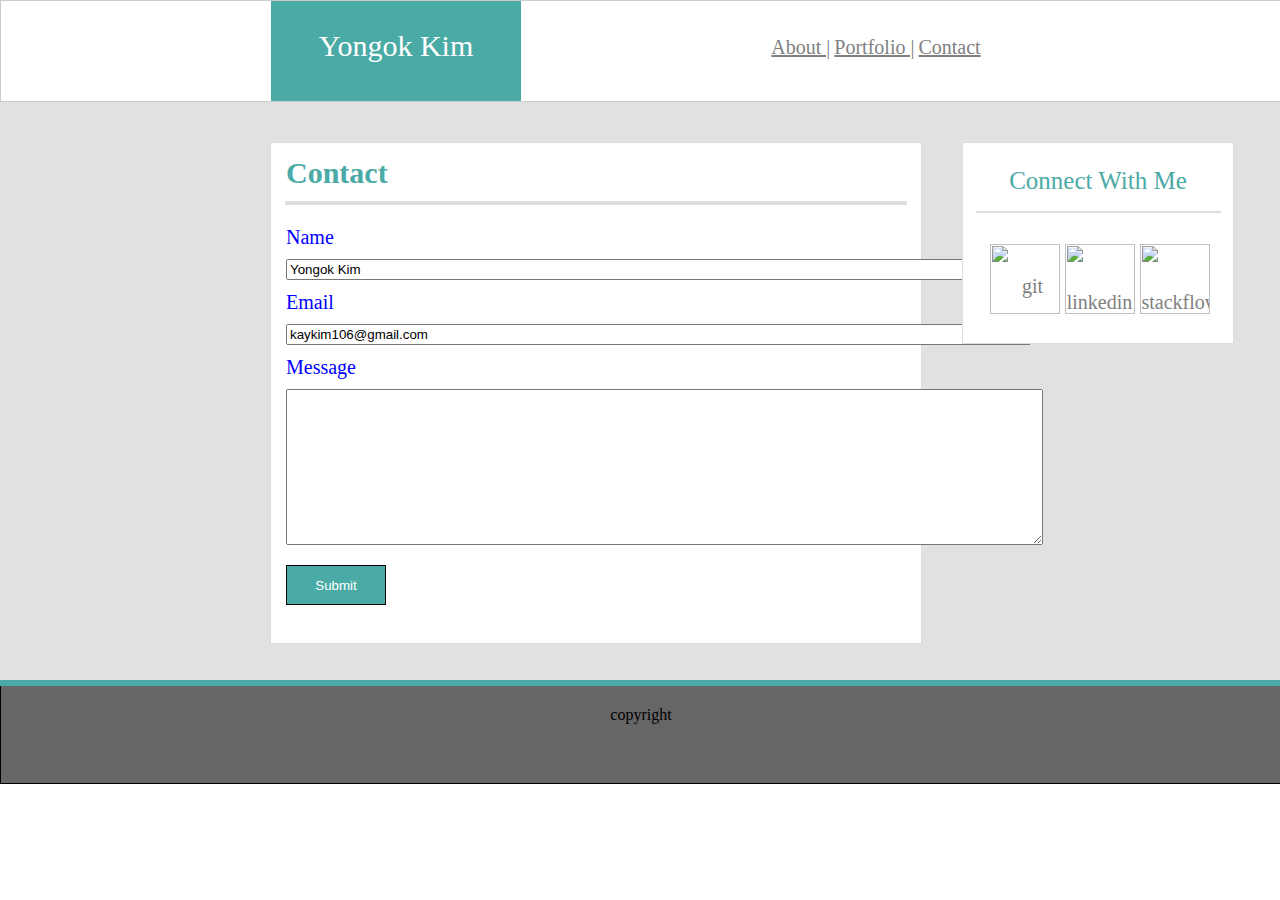
==== contact.html @ 7fc617e4 "contact & style2 update" ====
<html>
<head>
	<meta charset="UTF-8">
	<link rel="stylesheet" href="reset.css">
	<link rel="stylesheet" href="style.css">
	<link rel="stylesheet" href="style2.css">
	<title></title>
</head>
<body>
	

	<div class="header">
		<div class="myname">
			<h1>Yongok Kim</h1>
		</div>
			<div class="infolist">
				<a href="">About |</a>
				<span><a href="">Portfolio |</a></span>
				<span><a href="">Contact</a></span>
			</div>
	</div>

			<div class="body">
				<div class="content-1">
						<div class="aboutme">
							<h1>Contact</h1>
						</div>
							<hr>
							<div class="contactinfo">
							<div class="name">
								<h2> Name </h2>
								
								<input type="text" name="FullName" size=90% value="Yongok Kim">
								<h2> Email</h2>
								<input type="text" name="Email" size=90% value="kaykim106@gmail.com">
								<h2>Message</h2>
								<textarea rows="10" cols="92%"> </textarea><br>
								<button>Submit</button>
							</div>
					</div>
							<div class="content-1-1">
									
																</div>
				</div>
			
					<div class="content-2">
						<div class="connectme">
							<h1>Connect With Me</h1>
						</div>
						<hr>
							<div class="icons">
								<div class="linkicons">
									<div class="giticon">
										<a href="https://github.com/" target="_blank"><img src="http://cdn.mysitemyway.com/icons-watermarks/flat-rounded-square-white-on-black/foundation/foundation_social-github/foundation_social-github_flat-rounded-square-white-on-black_512x512.png" alt="git"></a>
									</div>
										<div class="linkedinicon">
											<a href="https://www.linkedin.com/in/kay-kim-93139ba4/" target="_blank"><img src="https://media.licdn.com/mpr/mpr/shrink_200_200/AAEAAQAAAAAAAANyAAAAJGRlZTNlZDQwLTk4YTItNDA1MS04MzBjLWJmNGQ5M2RmZGUxYw.png" alt="linkedin"></a>
										</div>
											<div class="stackflowicon">
												<a href="https://stackoverflow.com/users/story/8722569#" target="_blank"><img src="http://sourcingrecruitment.info/wp-content/uploads/2015/05/stackoverflow.png" alt="stackflow"></a>
											</div>
								</div>
							</div>
					</div>
			</div>
	<div class="line">
	<hr>
	</div>
	<div class="footer">
		<p>copyright</p>
	</div>
	
	
</body>
</html>
---- style.css ----
*{
	font-family: 'Arial', 'Helvetica Neue', Helvetica, sans-serif;
}
div{
	margin:0 auto;
}
a{
	color:gray;
	font-size:20px;
	text-align:center;
	
	line-height:4;
	margin:0 auto;
}
.myname h1{
	color:white;
}
.content-1 hr{
	width:95%;
	border:2px solid #dedede;

}
h1{
	font-size:30px;
	color:#4aaaa5;
	font-family: 'Georgia', Times, Times New Roman, serif;
}
.connectme h1{
	font-size:25px;
	text-align:center;
}
p{
	margin:20px 20px 0 20px;
	line-height:21px;
}
.header{
	width:100%;
	height:100px;
	background:#ffffff;
	border:1px solid #cccccc;
	position:relative;



}
.body{
	width:100%;
	height:580px;
	background:#68686833;


}
.footer{
	width:100%;
	height:100px;
	background:#666666;
	border:1px solid black;
	text-align:center;
	line-height:6;

}
.myname{
	height:100px;
	width:250px;
	line-height: 3;
	text-align:center;
	position:absolute;
	
	margin:0 0 0 270px;
	background:#4aaaa5;

}
.infolist{
	height:100px;
	width:270px;
	position:absolute;

	right:270;
	text-align:center;
	line-height:6;
}
.content-1{
	width:650px;
	height:500px;
	background:white;
	border:1px solid #dddddd;
	float:left;
	margin:40px 40px 0 270px;
}
.content-2{
	width:270px;
	height:200px;
	background:white;
	border:1px solid #dddddd;
	float:left;
	margin:40px auto;

}
.content-1-1-i img{
	width:250px;
	height:200px;
}
.content-1-1-i{
	width:250px;
	height:200px;
	float:left;
	margin:0 20px 20px 20px;

}
.aboutme{
	width:300px;
	height:50px;
	font-weight: bold;
	position:relative;
	right:160;
	line-height: 2;
}


.connectme{
	width:266px;
	height:60px;
	line-height:3;
	
}
.linkicons{
	width:229px;
	height:74px;
	
	text-align:center;
	position: relative;
    right: -6px;
    bottom: -23px;
}

.giticon img{
	width:70px;
	height:70px;
	float:left;
	margin-right: 5px;
}
.linkedinicon img{
	width:70px;
	height:70px;
	float:left;
	margin-right: 5px;
}
.stackflowicon img{
	width:70px;
	height:70px;
	float:left;
	margin-right: 5px;
}
.line hr{
 	float:left;
	border:3px solid #4aaaa5;
	width:100%;

}
.line{
	position:relative;
	bottom:10;

}
.content-2 hr{
	width:90%;
	border:1px solid #dedede;
}
---- style2.css ----
*{
	font-family: 'Arial', 'Helvetica Neue', Helvetica, sans-serif;
}
div{
	margin:0 auto;
}
input{

}
}
a{
	color:gray;
	font-size:20px;
	text-align:center;
	
	line-height:4;
	margin:0 auto;
}
.myname h1{
	color:white;
}
.content-1 hr{
	width:95%;
	border:2px solid #dedede;

}
h1{
	font-size:30px;
	color:#4aaaa5;
	font-family: 'Georgia', Times, Times New Roman, serif;
}
h2{
	font-size:20px;
	color:blue;
	margin:10px 0 10px 15px;
}
input,textarea{
	margin:0 0 0 15px;
}
button{
	margin:20px 0 0 15px;
	width:100px;
	height:40px;
	border:1px solid black;
	background:#4aaaa5;
	color:white;
}
.contactinfo{
	margin:20px 0 0 0px;
	line-height:1.2;
}
.connectme h1{
	font-size:25px;
	text-align:center;
}
p{
	margin:20px 20px 0 20px;
	line-height:21px;
}
.header{
	width:100%;
	height:100px;
	background:#ffffff;
	border:1px solid #cccccc;
	position:relative;



}
.body{
	width:100%;
	height:580px;
	background:#68686833;


}
.footer{
	width:100%;
	height:100px;
	background:#666666;
	border:1px solid black;
	text-align:center;
	line-height:6;

}
.myname{
	height:100px;
	width:250px;
	line-height: 3;
	text-align:center;
	position:absolute;
	
	margin:0 0 0 270px;
	background:#4aaaa5;

}
.infolist{
	height:100px;
	width:270px;
	position:absolute;

	right:270;
	text-align:center;
	line-height:6;
}
.content-1{
	width:650px;
	height:500px;
	background:white;
	border:1px solid #dddddd;
	float:left;
	margin:40px 40px 0 270px;
}
.content-2{
	width:270px;
	height:200px;
	background:white;
	border:1px solid #dddddd;
	float:left;
	margin:40px auto;

}
.content-1-1-i img{
	width:250px;
	height:200px;
}
.content-1-1-i{
	width:250px;
	height:200px;
	float:left;
	margin:0 20px 20px 20px;

}
.aboutme{
	width:300px;
	height:50px;
	font-weight: bold;
	position:relative;
	right:160;
	line-height: 2;
}


.connectme{
	width:266px;
	height:60px;
	line-height:3;
	
}
.linkicons{
	width:229px;
	height:74px;
	
	text-align:center;
	position: relative;
    right: -6px;
    bottom: -23px;
}

.giticon img{
	width:70px;
	height:70px;
	float:left;
	margin-right: 5px;
}
.linkedinicon img{
	width:70px;
	height:70px;
	float:left;
	margin-right: 5px;
}
.stackflowicon img{
	width:70px;
	height:70px;
	float:left;
	margin-right: 5px;
}
.line hr{
 	float:left;
	border:3px solid #4aaaa5;
	width:100%;

}
.line{
	position:relative;
	bottom:10;

}
.content-2 hr{
	width:90%;
	border:1px solid #dedede;
}
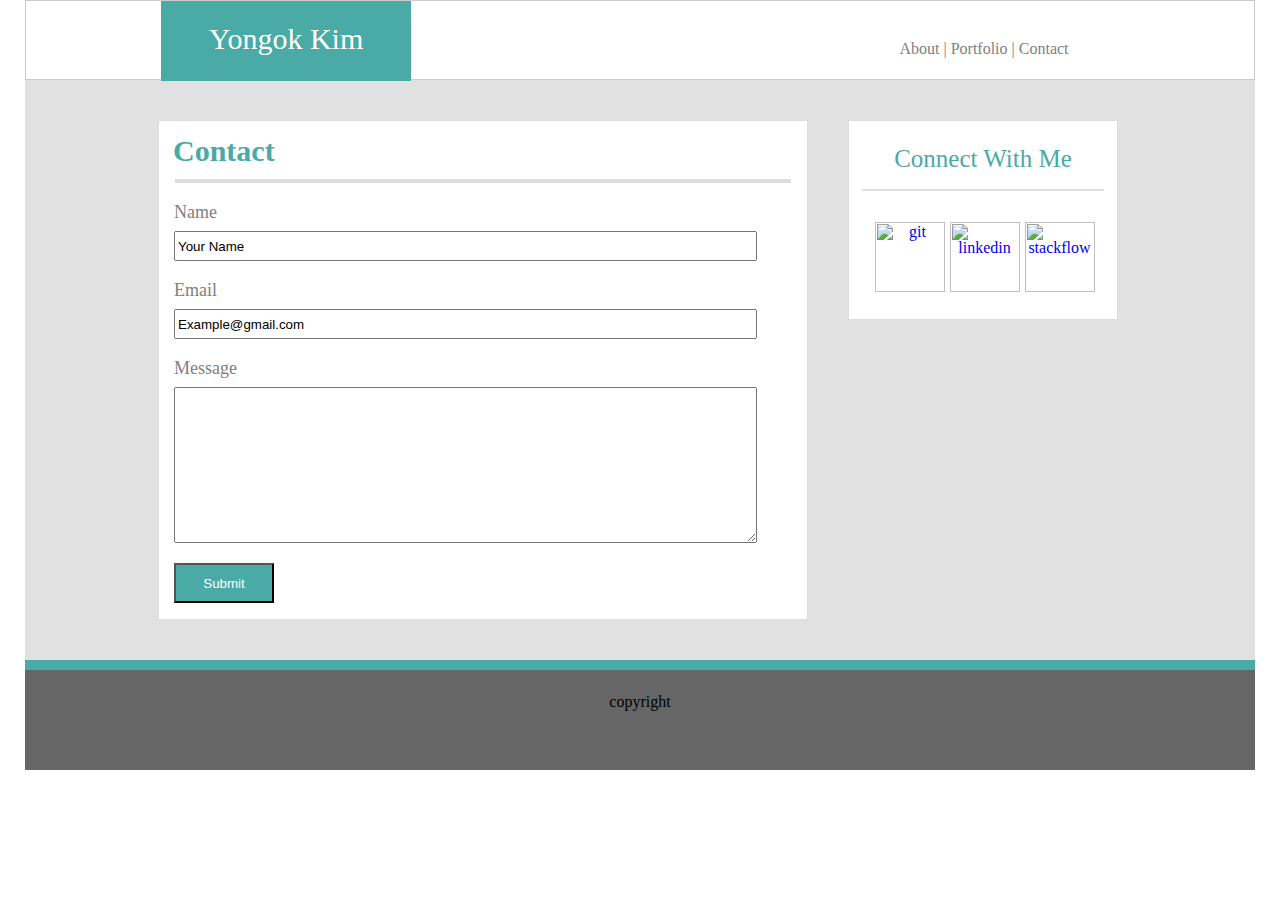
==== commit 96fcdbfb: "contact change" ====
--- a/contact.html
+++ b/contact.html
@@ -4,6 +4,7 @@
 	<link rel="stylesheet" href="reset.css">
 	<link rel="stylesheet" href="style.css">
 	<link rel="stylesheet" href="style2.css">
+
 	<title></title>
 </head>
 <body>
@@ -22,25 +23,18 @@
 
 			<div class="body">
 				<div class="content-1">
-						<div class="aboutme">
+						<div class="contact">
 							<h1>Contact</h1>
 						</div>
 							<hr>
-							<div class="contactinfo">
-							<div class="name">
-								<h2> Name </h2>
-								
-								<input type="text" name="FullName" size=90% value="Yongok Kim">
-								<h2> Email</h2>
-								<input type="text" name="Email" size=90% value="kaykim106@gmail.com">
-								<h2>Message</h2>
-								<textarea rows="10" cols="92%"> </textarea><br>
-								<button>Submit</button>
-							</div>
-					</div>
-							<div class="content-1-1">
-									
-																</div>
+						<h2>Name</h2>
+							<input type="text"	name="fullname"	value="Your Name">
+						<h2>Email</h2>
+							<input type="text"	name="email"	value="Example@gmail.com">
+						<h2>Message</h2>
+							<textarea name="text" id="msg" cols="30" rows="10"></textarea>
+						<button class="btn submit">Submit</button>
+							
 				</div>
 			
 					<div class="content-2">
@@ -64,7 +58,7 @@
 					</div>
 			</div>
 	<div class="line">
-	<hr>
+	
 	</div>
 	<div class="footer">
 		<p>copyright</p>
--- a/style.css
+++ b/style.css
@@ -1,17 +1,31 @@
 *{
 	font-family: 'Arial', 'Helvetica Neue', Helvetica, sans-serif;
+	box-sizing:border-box;
+	
 }
 div{
-	margin:0 auto;
+		margin:0 auto;
+}
+
 }
 a{
 	color:gray;
 	font-size:20px;
 	text-align:center;
-	
 	line-height:4;
 	margin:0 auto;
 }
+a:link{
+	text-decoration:none;
+}
+a:visited{
+	color:gray;
+}
+
+a:hover{
+	color:white;
+}
+
 .myname h1{
 	color:white;
 }
@@ -34,8 +48,8 @@
 	line-height:21px;
 }
 .header{
-	width:100%;
-	height:100px;
+	width:1230px;
+	height:80px;
 	background:#ffffff;
 	border:1px solid #cccccc;
 	position:relative;
@@ -44,38 +58,38 @@
 
 }
 .body{
-	width:100%;
+	width:1230px;
 	height:580px;
 	background:#68686833;
 
 
 }
 .footer{
-	width:100%;
+	width:1230px;
 	height:100px;
 	background:#666666;
-	border:1px solid black;
+	border:1px solid #666666;
 	text-align:center;
 	line-height:6;
 
 }
 .myname{
-	height:100px;
+	height:80px;
 	width:250px;
-	line-height: 3;
+	line-height: 2.5;
 	text-align:center;
 	position:absolute;
 	
-	margin:0 0 0 270px;
+	margin:0 0 0 135px;
 	background:#4aaaa5;
 
 }
 .infolist{
-	height:100px;
+	height:80px;
 	width:270px;
 	position:absolute;
-
-	right:270;
+	
+	right:135px;
 	text-align:center;
 	line-height:6;
 }
@@ -85,7 +99,7 @@
 	background:white;
 	border:1px solid #dddddd;
 	float:left;
-	margin:40px 40px 0 270px;
+	margin:40px 40px 0 133px;
 }
 .content-2{
 	width:270px;
@@ -93,7 +107,7 @@
 	background:white;
 	border:1px solid #dddddd;
 	float:left;
-	margin:40px auto;
+	margin:40px 133px 0 0;
 
 }
 .content-1-1-i img{
@@ -111,8 +125,8 @@
 	width:300px;
 	height:50px;
 	font-weight: bold;
-	position:relative;
-	right:160;
+	
+	margin:10px 0 20px 30px;
 	line-height: 2;
 }
 
@@ -150,17 +164,16 @@
 	height:70px;
 	float:left;
 	margin-right: 5px;
-}
-.line hr{
- 	float:left;
-	border:3px solid #4aaaa5;
-	width:100%;
 
 }
 .line{
-	position:relative;
+	width:1230px;
+	height:10px;
+	background:#4aaaa5;
+	/*position:relative;
 	bottom:10;
-
+	left:145;
+*/
 }
 .content-2 hr{
 	width:90%;
--- a/style2.css
+++ b/style2.css
@@ -1,21 +1,31 @@
 *{
 	font-family: 'Arial', 'Helvetica Neue', Helvetica, sans-serif;
+	box-sizing:border-box;
+	
 }
 div{
-	margin:0 auto;
+		margin:0 auto;
 }
-input{
 
-}
 }
 a{
 	color:gray;
 	font-size:20px;
 	text-align:center;
-	
 	line-height:4;
 	margin:0 auto;
 }
+a:link{
+	text-decoration:none;
+}
+a:visited{
+	color:gray;
+}
+
+a:hover{
+	color:white;
+}
+
 .myname h1{
 	color:white;
 }
@@ -29,37 +39,14 @@
 	color:#4aaaa5;
 	font-family: 'Georgia', Times, Times New Roman, serif;
 }
-h2{
-	font-size:20px;
-	color:blue;
-	margin:10px 0 10px 15px;
-}
-input,textarea{
-	margin:0 0 0 15px;
-}
-button{
-	margin:20px 0 0 15px;
-	width:100px;
-	height:40px;
-	border:1px solid black;
-	background:#4aaaa5;
-	color:white;
-}
-.contactinfo{
-	margin:20px 0 0 0px;
-	line-height:1.2;
-}
 .connectme h1{
 	font-size:25px;
 	text-align:center;
 }
-p{
-	margin:20px 20px 0 20px;
-	line-height:21px;
-}
+
 .header{
-	width:100%;
-	height:100px;
+	width:1230px;
+	height:80px;
 	background:#ffffff;
 	border:1px solid #cccccc;
 	position:relative;
@@ -68,38 +55,39 @@
 
 }
 .body{
-	width:100%;
+	width:1230px;
 	height:580px;
 	background:#68686833;
 
 
 }
 .footer{
-	width:100%;
+	width:1230px;
 	height:100px;
 	background:#666666;
-	border:1px solid black;
+	border:1px solid #666666;
 	text-align:center;
 	line-height:6;
 
+
 }
 .myname{
-	height:100px;
+	height:80px;
 	width:250px;
-	line-height: 3;
+	line-height: 2.5;
 	text-align:center;
 	position:absolute;
 	
-	margin:0 0 0 270px;
+	margin:0 0 0 135px;
 	background:#4aaaa5;
 
 }
 .infolist{
-	height:100px;
+	height:80px;
 	width:270px;
 	position:absolute;
-
-	right:270;
+	
+	right:135px;
 	text-align:center;
 	line-height:6;
 }
@@ -109,7 +97,7 @@
 	background:white;
 	border:1px solid #dddddd;
 	float:left;
-	margin:40px 40px 0 270px;
+	margin:40px 40px 0 133px;
 }
 .content-2{
 	width:270px;
@@ -117,21 +105,31 @@
 	background:white;
 	border:1px solid #dddddd;
 	float:left;
-	margin:40px auto;
+	margin:40px 133px 0 0;
+}
+h2{
+	font-size:18px;
+	color:gray;
+	margin:20px 0 10px 15px;
+}
+input,textarea{
+	margin:0 0 0 15px;
+	width:90%;
+}
+input{
+	height:30px;
+}
+button{
+	margin:20px 0 0 15px;
+	width:100px;
+	height:40px;
+	
+	background:#4aaaa5;
+	color:white;
+}
 
-}
-.content-1-1-i img{
-	width:250px;
-	height:200px;
-}
-.content-1-1-i{
-	width:250px;
-	height:200px;
-	float:left;
-	margin:0 20px 20px 20px;
 
-}
-.aboutme{
+.contact{
 	width:300px;
 	height:50px;
 	font-weight: bold;
@@ -175,16 +173,15 @@
 	float:left;
 	margin-right: 5px;
 }
-.line hr{
- 	float:left;
-	border:3px solid #4aaaa5;
-	width:100%;
 
-}
 .line{
-	position:relative;
+	width:1230px;
+	height:10px;
+	background:#4aaaa5;
+	/*position:relative;
 	bottom:10;
-
+	left:145;
+*/
 }
 .content-2 hr{
 	width:90%;
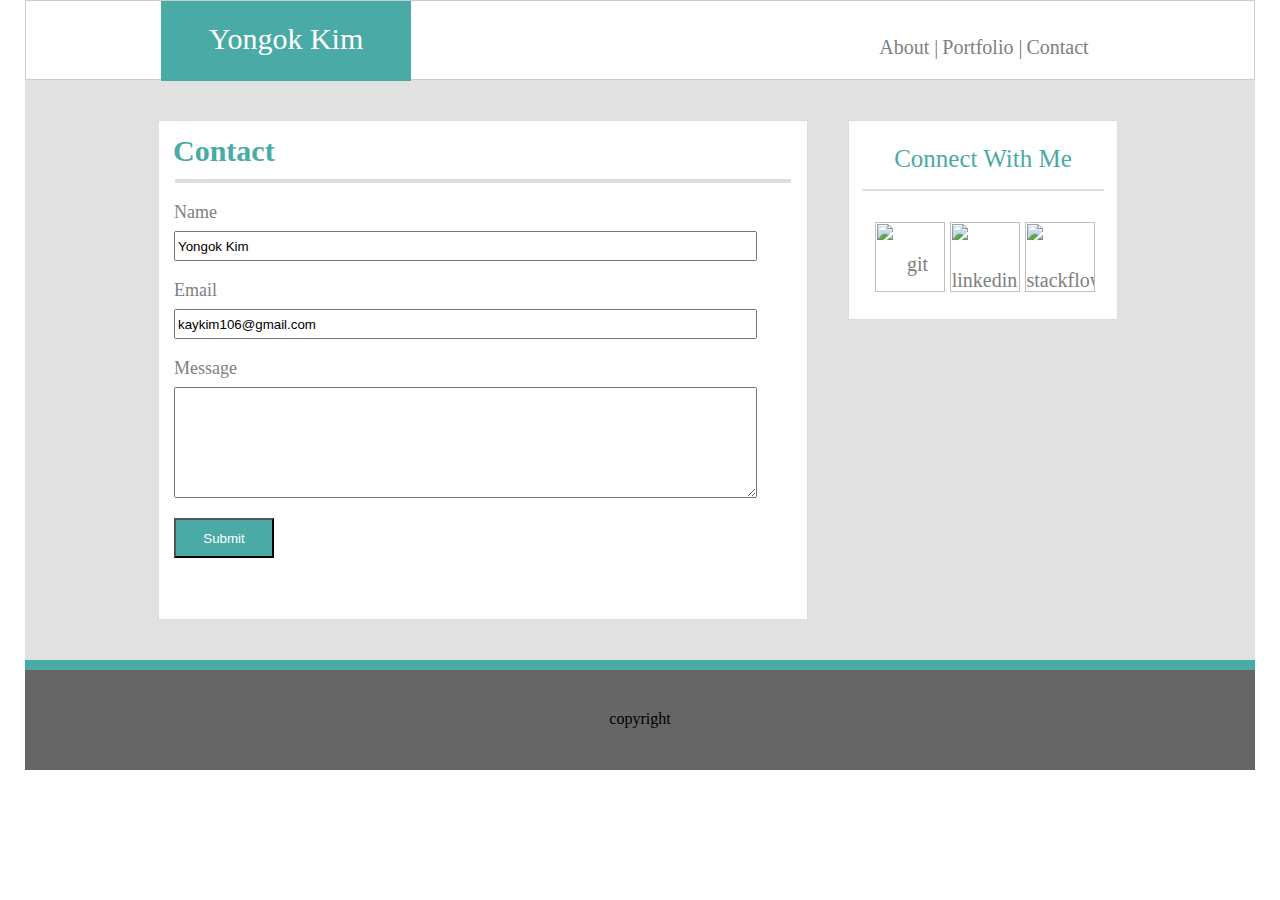
==== commit 9583db78: "change" ====
--- a/contact.html
+++ b/contact.html
@@ -2,9 +2,9 @@
 <head>
 	<meta charset="UTF-8">
 	<link rel="stylesheet" href="reset.css">
-	<link rel="stylesheet" href="style.css">
+	<!--<link rel="stylesheet" href="style.css">-->
 	<link rel="stylesheet" href="style2.css">
-
+	<!--<link rel="stylesheet" href="style3.css">-->
 	<title></title>
 </head>
 <body>
@@ -14,10 +14,10 @@
 		<div class="myname">
 			<h1>Yongok Kim</h1>
 		</div>
-			<div class="infolist">
-				<a href="">About |</a>
-				<span><a href="">Portfolio |</a></span>
-				<span><a href="">Contact</a></span>
+		<div class="infolist">
+				<a href="file:///C:/Users/SFM/Desktop/Basic-Portfolio/index.html">About |</a>
+				<span><a href="file:///C:/Users/SFM/Desktop/Basic-Portfolio/profile.html">Portfolio |</a></span>
+				<span><a href="file:///C:/Users/SFM/Desktop/Basic-Portfolio/profile.html">Contact</a></span>
 			</div>
 	</div>
 
@@ -27,14 +27,21 @@
 							<h1>Contact</h1>
 						</div>
 							<hr>
-						<h2>Name</h2>
-							<input type="text"	name="fullname"	value="Your Name">
-						<h2>Email</h2>
-							<input type="text"	name="email"	value="Example@gmail.com">
-						<h2>Message</h2>
-							<textarea name="text" id="msg" cols="30" rows="10"></textarea>
-						<button class="btn submit">Submit</button>
-							
+							<div class="contactinfo">
+							<div class="name">
+								<h2> Name </h2>
+								
+								<input type="text" name="FullName" size=90% value="Yongok Kim">
+								<h2> Email</h2>
+								<input type="text" name="Email" size=90% value="kaykim106@gmail.com">
+								<h2>Message</h2>
+								<textarea rows="7" cols="92%"> </textarea>
+								<button>Submit</button>
+							</div>
+					</div>
+							<div class="content-1-1">
+									
+																</div>
 				</div>
 			
 					<div class="content-2">
--- a/style2.css
+++ b/style2.css
@@ -7,7 +7,7 @@
 		margin:0 auto;
 }
 
-}
+
 a{
 	color:gray;
 	font-size:20px;
@@ -130,6 +130,7 @@
 
 
 .contact{
+
 	width:300px;
 	height:50px;
 	font-weight: bold;
@@ -186,4 +187,4 @@
 .content-2 hr{
 	width:90%;
 	border:1px solid #dedede;
-}+}
--- a/style3.css
+++ b/style3.css
@@ -0,0 +1,204 @@
+*{
+	font-family: 'Arial', 'Helvetica Neue', Helvetica, sans-serif;
+	box-sizing:border-box;
+	
+}
+
+section{
+	margin:0 auto;
+}
+
+a{
+	color:gray;
+	font-size:20px;
+	text-align:center;
+	line-height:4;
+	margin:0 10px 10px auto;
+}
+a:link{
+	text-decoration:none;
+}
+a:visited{
+	color:gray;
+}
+
+a:hover{
+	color:white;
+}
+
+.myname h1{
+	color:white;
+}
+.content-1 hr{
+	width:95%;
+	border:2px solid #dedede;
+
+}
+.profile{
+
+	width:300px;
+	height:50px;
+	font-weight: bold;
+	position:relative;
+	right:160;
+	line-height: 2;
+}
+h1{
+	font-size:30px;
+	color:#4aaaa5;
+	font-family: 'Georgia', Times, Times New Roman, serif;
+}
+.connectme h1{
+	font-size:25px;
+	text-align:center;
+}
+
+.header{
+	width:1230px;
+	height:80px;
+	background:#ffffff;
+	border:1px solid #cccccc;
+	position:relative;
+}
+.body{
+	width:1230px;
+	height:1000px;
+	background:#68686833;
+	overflow:hidden;
+}
+.footer{
+	width:1230px;
+	height:100px;
+	background:#666666;
+	border:1px solid #666666;
+	text-align:center;
+	line-height:6;
+
+
+}
+.myname{
+	height:80px;
+	width:250px;
+	line-height: 2.5;
+	text-align:center;
+	position:absolute;
+	margin:0 0 0 135px;
+	background:#4aaaa5;
+
+}
+.infolist{
+	height:80px;
+	width:270px;
+	position:absolute;
+	
+	right:135px;
+	text-align:center;
+	line-height:6;
+}
+.content-1{
+	width:650px;
+	height:800px;
+	background:white;
+	border:1px solid #dddddd;
+	float:left;
+	margin:40px 40px 0 133px;
+
+}
+.content-2{
+	width:270px;
+	height:200px;
+	background:white;
+	border:1px solid #dddddd;
+	float:left;
+	margin:40px 133px 0 0;
+}
+h2{
+	font-size:18px;
+	color:gray;
+	margin:20px 0 10px 15px;
+}
+
+
+.connectme{
+	width:266px;
+	height:60px;
+	line-height:3;
+	
+}
+.linkicons{
+	width:229px;
+	height:74px;
+	
+	text-align:center;
+	position: relative;
+    right: -6px;
+    bottom: -23px;
+}
+
+.giticon img{
+	width:70px;
+	height:70px;
+	float:left;
+	margin-right: 5px;
+}
+.linkedinicon img{
+	width:70px;
+	height:70px;
+	float:left;
+	margin-right: 5px;
+}
+.stackflowicon img{
+	width:70px;
+	height:70px;
+	float:left;
+	margin-right: 5px;
+}
+
+.line{
+	width:1230px;
+	height:10px;
+	background:#4aaaa5;
+	/*position:relative;
+	bottom:10;
+	left:145;
+*/
+}
+.content-2 hr{
+	width:90%;
+	border:1px solid #dedede;
+}
+.bigbox{
+			width:200px;
+			height:200px;
+			background: white;
+			position:relative;
+			float:left;
+			margin:0 20px 20px 20px;
+		}
+		.smallbox{
+			width:200px;
+			height:50px;
+			background: #4aaaa5;
+			position:absolute;
+			bottom:20;
+			z-index:10;
+
+		}
+
+		img{
+			width:200px;
+			height:200px;
+		}
+	.container{
+		height:1000px;
+		width:500px;
+		margin:40px auto;
+
+	}
+	.smallbox{
+		text-align:center;
+		font-size:25px;
+		color:white;
+		line-height: 2;
+		font-weight:bold;
+	}